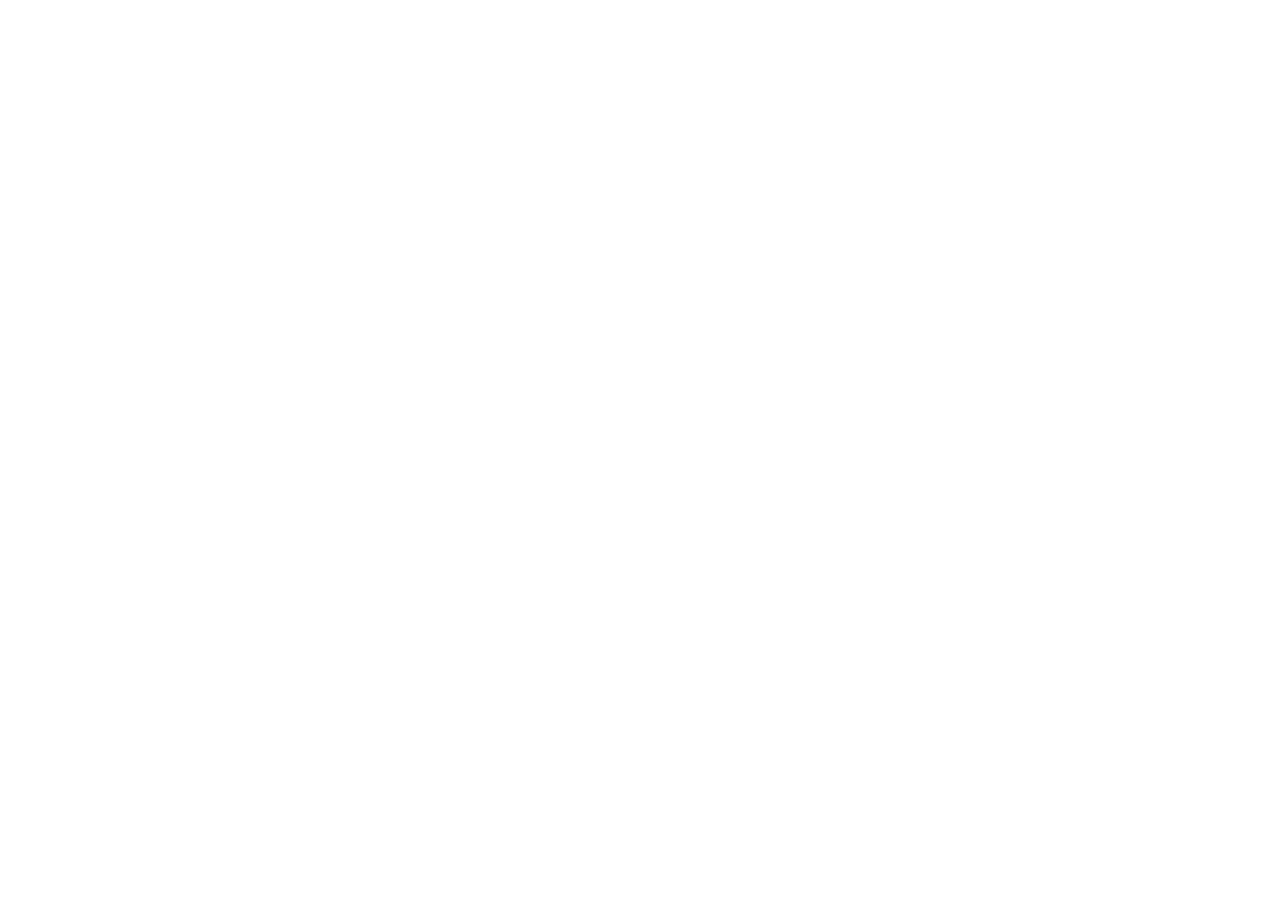
==== index.html @ e8febd45 "Cmomit inicial con la primera version de scripts" ====
<!doctype html>
<html>
	<head>
		<!-- Disabling cache -->		
		<meta http-equiv="cache-control" content="max-age=0" />
		<meta http-equiv="cache-control" content="no-cache" />
		<meta http-equiv="expires" content="0" />
		<meta http-equiv="expires" content="Tue, 01 Jan 1980 1:00:00 GMT" />
		<meta http-equiv="pragma" content="no-cache" />

		<!-- iPhone & mobile specific meta -->
		<!-- This enable us to add Galleria to our home screen and run it fullscreen -->
		<meta name="apple-mobile-web-app-capable" content="yes" />
		<!-- Set the color of the status bar to black (this works when we run iAdmin fullscreen) -->
		<meta name="apple-mobile-web-app-status-bar-style" content="black" />
		<!-- We set the viewport width to our device width -->
		<meta name="viewport" content="width=device-width; initial-scale=1.0; maximum-scale=1.0;" />
		<!-- END iPhone & mobile specific meta -->

		<!-- Galleria engine -->
		<script src="http://ajax.googleapis.com/ajax/libs/jquery/1/jquery.min.js"></script>
		<script src="galleria/galleria-1.2.9.min.js"></script>

		<!-- Galleria theme -->
		<link rel="stylesheet" href="galleria/themes/fullscreen/galleria.fullscreen.css">
		<script src="galleria/themes/fullscreen/galleria.fullscreen.js"></script>
	</head>
	<body>
		<div id="galleria" style="background:#FFF;"/>
			<script>
				// Path para la carga de imagenes
				var path = getUrlVar('path');
				// URI para cargar el link a la imagen original
				var link_uri = "back.html";
				// URI para cargar el iframe con los videos
				var iframe_uri = "iframe.html";

				// Para obtener el valor de una variable pasada por query string
				function getUrlVar(key){
    					var result = new RegExp(key + "=([^&]*)", "i").exec(window.location.search); 
    					return result && unescape(result[1]) || ""; 
				};
			
				// Funcion a invocar para ejecutar Galleria
				function scriptLoaded(){
					Galleria.run('#galleria', {
						transition: 'fade',
						imageCrop: false,
						fullscreenDoubleTap: false,
						preload: 2,
						queue: false,
						width: 'auto',
						height: 0.75,
						dataSource: data
					});
				};

				// Para cargar la var data a partir de un JS pasado su nombre por query string y ejecutar Galleria cuando cargue 
//				(function () {
				var e = document.createElement('script');
				e.src = path + 'data.js';
				e.onload = scriptLoaded;
				document.getElementById('galleria').appendChild(e);
				//document.getElementsByTagName("head")[0].appendChild(e);
//				}());
			</script>
		</div>
	</body>
</html>
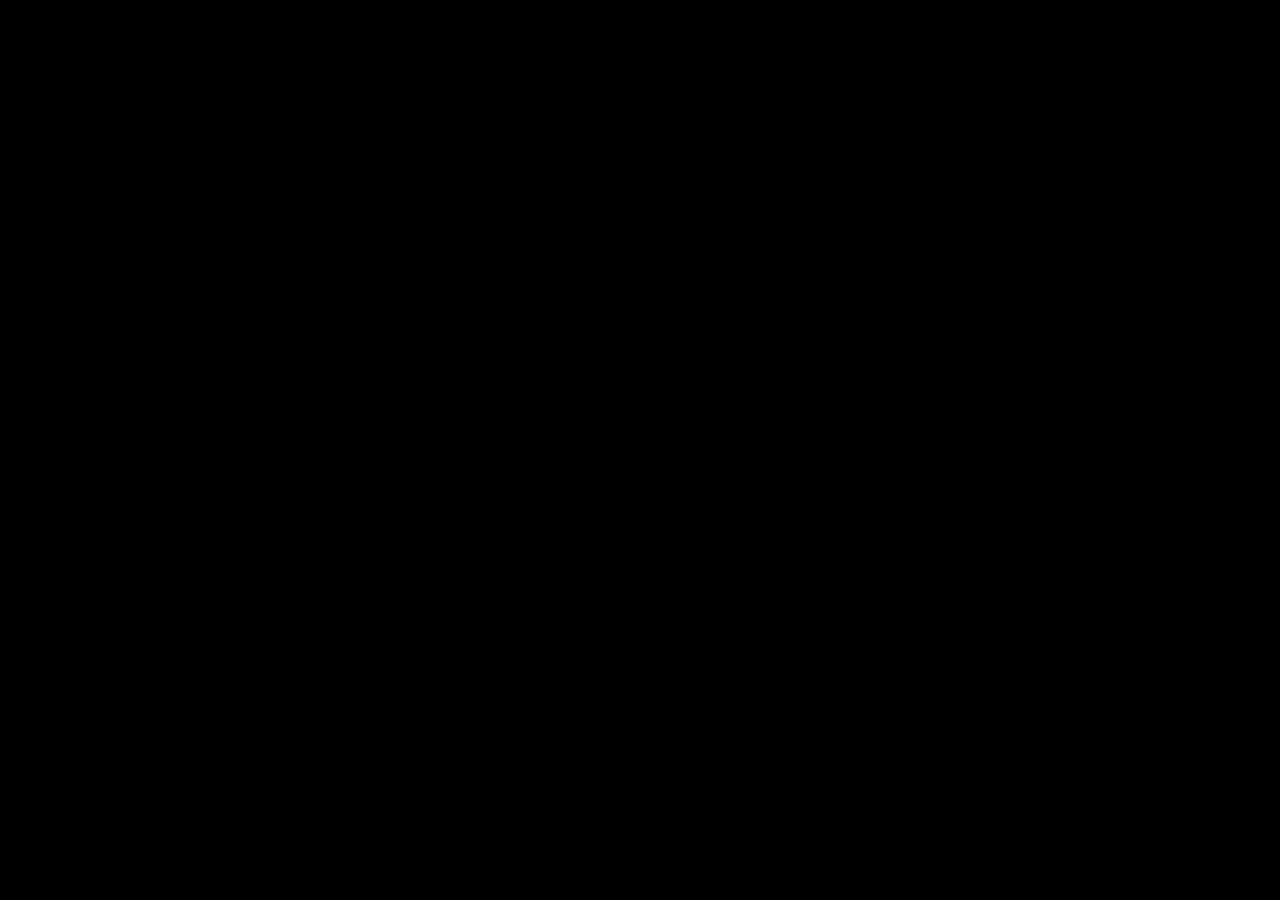
==== commit 35eb8bfd: "Añadido utf8_decode() para el correcto tratamiento del path cuando hay caracteres extendidos en la u" ====
--- a/index.html
+++ b/index.html
@@ -28,8 +28,49 @@
 	<body>
 		<div id="galleria" style="background:#FFF;"/>
 			<script>
+				function utf8_decode (str_data) {
+				  // http://kevin.vanzonneveld.net
+				  // +   original by: Webtoolkit.info (http://www.webtoolkit.info/)
+				  // +      input by: Aman Gupta
+				  // +   improved by: Kevin van Zonneveld (http://kevin.vanzonneveld.net)
+				  // +   improved by: Norman "zEh" Fuchs
+				  // +   bugfixed by: hitwork
+				  // +   bugfixed by: Onno Marsman
+				  // +      input by: Brett Zamir (http://brett-zamir.me)
+				  // +   bugfixed by: Kevin van Zonneveld (http://kevin.vanzonneveld.net)
+				  // *     example 1: utf8_decode('Kevin van Zonneveld');
+				  // *     returns 1: 'Kevin van Zonneveld'
+				  var tmp_arr = [],
+				    i = 0,
+				    ac = 0,
+				    c1 = 0,
+				    c2 = 0,
+				    c3 = 0;
+
+				  str_data += '';
+
+				  while (i < str_data.length) {
+				    c1 = str_data.charCodeAt(i);
+				    if (c1 < 128) {
+				      tmp_arr[ac++] = String.fromCharCode(c1);
+				      i++;
+				    } else if (c1 > 191 && c1 < 224) {
+				      c2 = str_data.charCodeAt(i + 1);
+				      tmp_arr[ac++] = String.fromCharCode(((c1 & 31) << 6) | (c2 & 63));
+				      i += 2;
+				    } else {
+				      c2 = str_data.charCodeAt(i + 1);
+				      c3 = str_data.charCodeAt(i + 2);
+				      tmp_arr[ac++] = String.fromCharCode(((c1 & 15) << 12) | ((c2 & 63) << 6) | (c3 & 63));
+				      i += 3;
+				    }
+				  }
+
+				  return tmp_arr.join('');
+				}
+
 				// Path para la carga de imagenes
-				var path = getUrlVar('path');
+				var path = utf8_decode(getUrlVar('path'));
 				// URI para cargar el link a la imagen original
 				var link_uri = "back.html";
 				// URI para cargar el iframe con los videos
--- a/galleria/themes/fullscreen/galleria.fullscreen.css
+++ b/galleria/themes/fullscreen/galleria.fullscreen.css
@@ -0,0 +1,45 @@
+html,body{background:#000;}
+.galleria-container{height:100%;overflow:hidden;position:fixed;top:0;left:0;width:100%;background:#000;}
+.galleria-container img{-moz-user-select:none;-webkit-user-select:none;-o-user-select:none}
+.galleria-stage{width:100%;height:100%;position:absolute;}
+.galleria-thumbnails-container{position:absolute;bottom:0;z-index:2;padding-top:16px;width:100%;}
+.galleria-thumbnails-tab{opacity:.7;-ms-filter:"progid:DXImageTransform.Microsoft.Alpha(Opacity=70)";filter:alpha(opacity=70);
+    position:absolute;left:50%;margin-left:-50px;top:0;height:16px;width:100px;background:#000 url(up.gif) no-repeat 50% 5px;cursor:pointer;
+    -moz-border-radius-topleft:4px;-moz-border-radius-topright:4px;-webkit-border-top-right-radius:4px;-webkit-border-top-left-radius:4px}
+    
+.galleria-thumbnails-tab:hover{opacity:1;-ms-filter:"progid:DXImageTransform.Microsoft.Alpha(Opacity=100)";filter:alpha(opacity=100);}
+.galleria-thumbnails-tab.open,
+.galleria-thumbnails-tab.open:hover{background-image:url(down.gif);opacity:1;-ms-filter:"progid:DXImageTransform.Microsoft.Alpha(Opacity=100)";filter:alpha(opacity=100);}
+.galleria-thumbnails{background:#000;overflow:hidden;}
+.galleria-thumbnails-list{background:#000;padding-top:5px;padding-bottom:5px;overflow:hidden;}
+.galleria-thumbnails .galleria-image{width:80px;height:50px;float:left;cursor:pointer;margin-right:5px;}
+.galleria-thumbnails .galleria-image img{background:#000;}
+.galleria-thumbnails .active{cursor:default;}
+.galleria-carousel .galleria-thumbnails-list{border-left:30px solid #000;border-right:30px solid #000;}
+.galleria-image-nav{width:100%;height:100%;position:absolute;top:0;left:0;}
+.galleria-image-nav-right,
+.galleria-image-nav-left{width:100px;right:0;top:0;height:100%;background: url(r.png) no-repeat 50% 50%;position:absolute;cursor:pointer;z-index:2;display:none;}
+.galleria-image-nav-left{left:0;right:auto;background-image:url(l.png);}
+.galleria-loader {width:64px;height:64px;display:none;position:absolute;top:50%;left:50%;margin-left:-16px;margin-top:-16px;background:#000 url(loader.gif) no-repeat 50% 50%;z-index:3;opacity:.5;filter: alpha(opacity=50);border-radius:5px;-moz-border-radius: 5px;-webkit-border-radius: 5px;}
+
+.galleria-info{z-index:4;font:11px/1.4 arial,sans-serif;text-shadow:rgba(0,0,0,.2) 1px 1px 1px;color:#fff;position:absolute;top:0;width:100%;
+    border-top:2px solid #000;display:none;text-align:center;padding:10px 0;background:rgba(0,0,0,.4);}
+.galleria-info-text{width:50%;margin:0 auto;}
+.galleria-info-title{font-weight:bold;}
+
+.galleria-thumb-nav-left,
+.galleria-thumb-nav-right{cursor:pointer;display:none;background:url(p.gif) no-repeat 50% 50%;position:absolute;left:5px;top:21px;bottom:5px;width:20px;z-index:3;
+    opacity:.8;-ms-filter:"progid:DXImageTransform.Microsoft.Alpha(Opacity=80)";filter:alpha(opacity=80);}
+    
+.galleria-thumb-nav-right{background-image:url(n.gif);left:auto;right:5px;}
+.galleria-carousel .galleria-thumb-nav-left,
+.galleria-carousel .galleria-thumb-nav-right{display:block;}
+.galleria-carousel .galleria-thumb-nav-left:hover,
+.galleria-carousel .galleria-thumb-nav-right:hover{background-color:#222;}
+.galleria-thumb-nav-left.disabled,
+.galleria-thumb-nav-right.disabled,
+.galleria-thumb-nav-left.disabled:hover,
+.galleria-thumb-nav-right.disabled:hover{opacity:.2;-ms-filter:"progid:DXImageTransform.Microsoft.Alpha(Opacity=20)";filter:alpha(opacity=20);cursor:default;}
+
+.galleria-counter {position: absolute;top: 10px;left: 10px;text-align: right;color: #fff;font: normal 21px/1 arial,sans-serif;z-index: 100;opacity:0.5;-ms-filter:"progid:DXImageTransform.Microsoft.Alpha(Opacity=50)";filter:alpha(opacity=50);cursor:pointer;background:url(close.png) no-repeat 0 0;}
+
